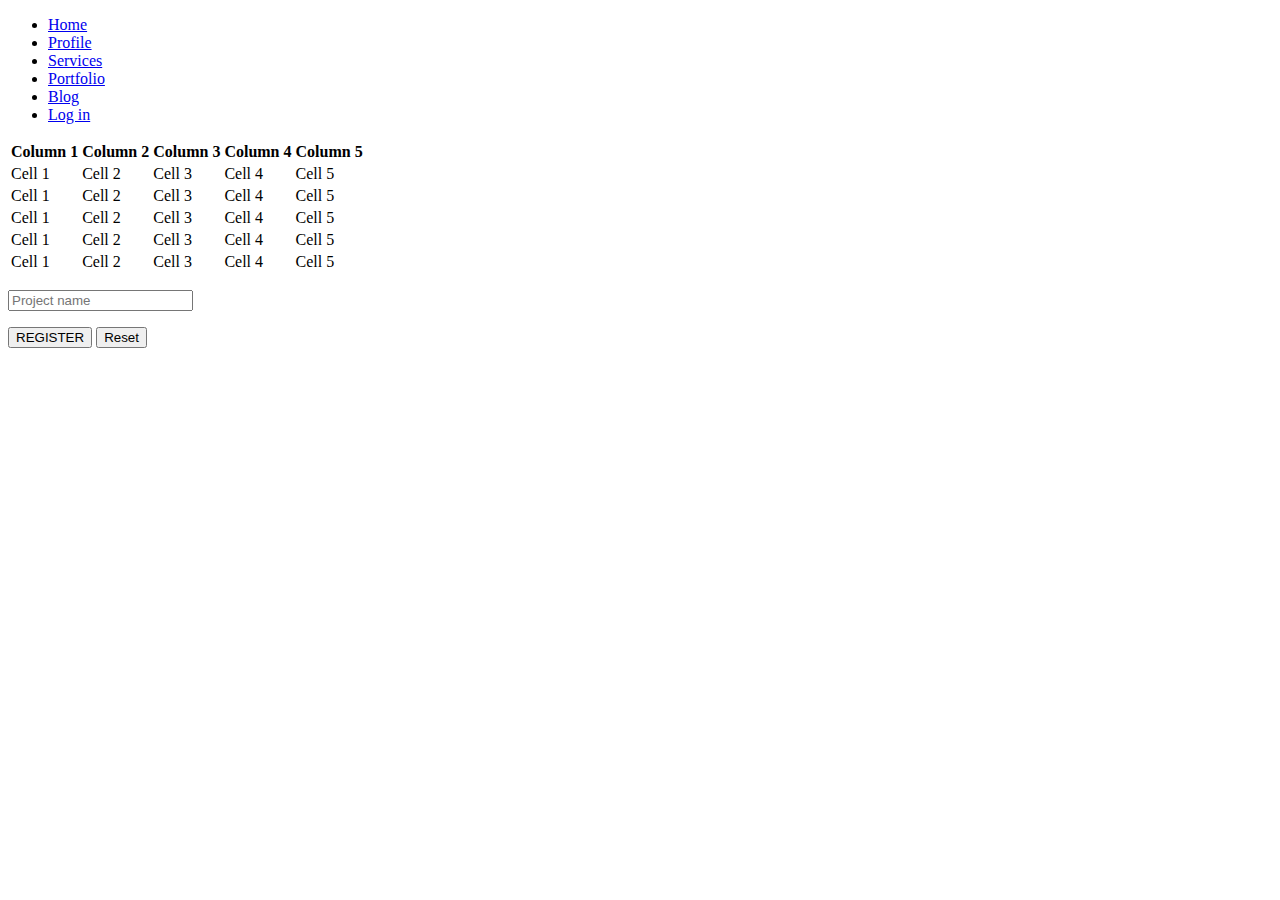
==== src/main/resources/templates/addProject.html @ e185cdb2 "об'єднання програми для обчислення VaR з веб-додатком" ====
<!DOCTYPE HTML>
<html xmlns:th="http://www.thymeleaf.org">
<html lang="en">
<head>
    <meta charset="UTF-8">
    <title>Startup</title>
    <link rel="stylesheet" href="/css/addProjectstyle.css">

</head>
<body>
    <div class="container">
    <div class="page">
        <div class="page__demo">
            <nav class="menu">
                <ul class="menu__list">
                    <li class="menu__group"><a href="/" class="menu__link">Home</a></li>
                    <li class="menu__group"><a href="/profile" class="menu__link">Profile</a></li>
                    <li class="menu__group"><a href="#0" class="menu__link">Services</a></li>
                    <li class="menu__group"><a href="/addProject" class="menu__link">Portfolio</a></li>
                    <li class="menu__group"><a href="/blog" class="menu__link">Blog</a></li>
                    <li class="menu__group"><a href="/reg" class="menu__link">Log in</a></li>
                </ul>
            </nav>
        </div>
    </div>

    </div>

    <div class="container2">
        <table>
            <thead>
            <tr>
                <th>Column 1</th>
                <th>Column 2</th>
                <th>Column 3</th>
                <th>Column 4</th>
                <th>Column 5</th>
            </tr>
            </thead>
            <tbody>
            <tr>
                <td>Cell 1</td>
                <td>Cell 2</td>
                <td>Cell 3</td>
                <td>Cell 4</td>
                <td>Cell 5</td>
            </tr>
            <tr>
                <td>Cell 1</td>
                <td>Cell 2</td>
                <td>Cell 3</td>
                <td>Cell 4</td>
                <td>Cell 5</td>
            </tr>
            <tr>
                <td>Cell 1</td>
                <td>Cell 2</td>
                <td>Cell 3</td>
                <td>Cell 4</td>
                <td>Cell 5</td>
            </tr>
            <tr>
                <td>Cell 1</td>
                <td>Cell 2</td>
                <td>Cell 3</td>
                <td>Cell 4</td>
                <td>Cell 5</td>
            </tr>
            <tr>
                <td>Cell 1</td>
                <td>Cell 2</td>
                <td>Cell 3</td>
                <td>Cell 4</td>
                <td>Cell 5</td>
            </tr>
            </tbody>
        </table>

    </div>
    <form action="#" th:action="@{/addProject}" class='input-fields' th:object="${project}" method="get">
        <p><input type="text" th:field="*{projectName}"  class='input-line full-width' placeholder="Project name"/></p>
        <p> <input type="submit" value="REGISTER"  class='ghost-round full-width'>
            <input type="reset" value="Reset"  class='ghost-round full-width'/></p>
    </form>
</body>
</html>
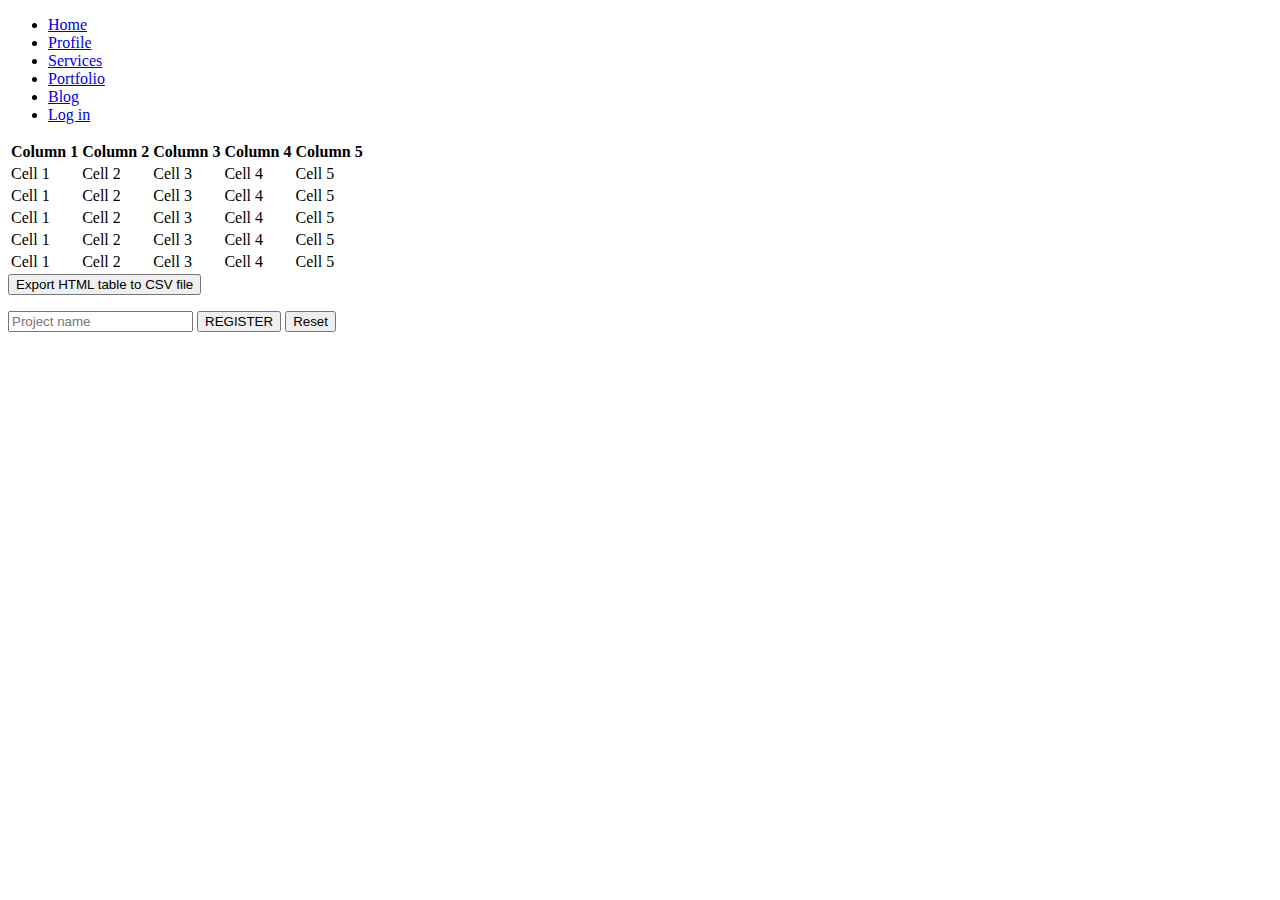
==== commit 1725f0c7: "об'єднання програми для обчислення VaR з веб-додатком" ====
--- a/src/main/resources/templates/addProject.html
+++ b/src/main/resources/templates/addProject.html
@@ -75,12 +75,13 @@
             </tr>
             </tbody>
         </table>
+        <button>Export HTML table to CSV file</button>
+    </div>
 
-    </div>
     <form action="#" th:action="@{/addProject}" class='input-fields' th:object="${project}" method="get">
-        <p><input type="text" th:field="*{projectName}"  class='input-line full-width' placeholder="Project name"/></p>
-        <p> <input type="submit" value="REGISTER"  class='ghost-round full-width'>
-            <input type="reset" value="Reset"  class='ghost-round full-width'/></p>
+        <p><input type="text" th:field="*{projectName}" class='input-line full-width' placeholder="Project name"/>
+            <input type="submit" value="REGISTER" class='ghost-round full-width'>
+            <input type="reset" value="Reset" class='ghost-round full-width'/></p>
     </form>
 </body>
 </html>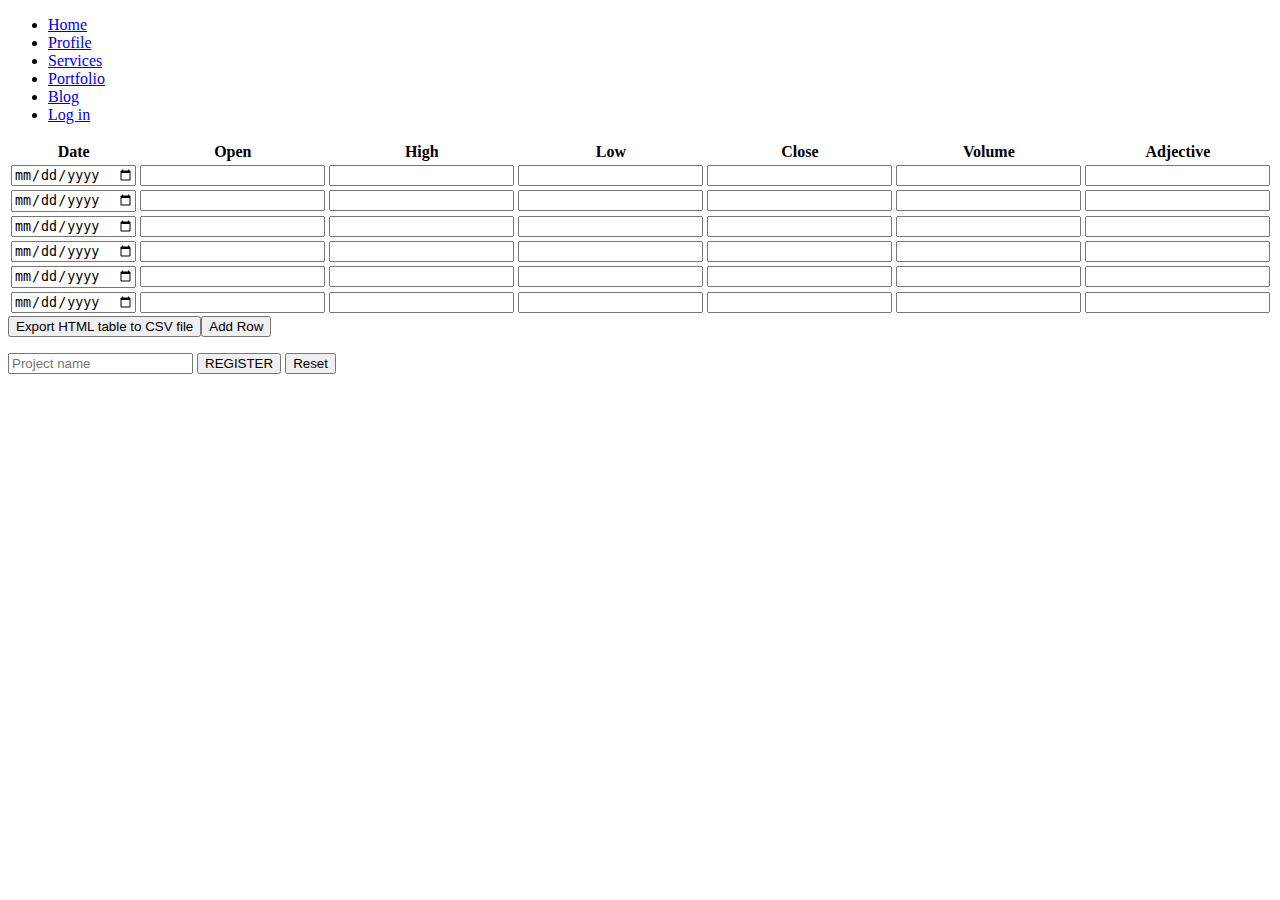
==== commit b5266d42: "об'єднання програми для обчислення VaR з веб-додатком" ====
--- a/src/main/resources/templates/addProject.html
+++ b/src/main/resources/templates/addProject.html
@@ -5,6 +5,7 @@
     <meta charset="UTF-8">
     <title>Startup</title>
     <link rel="stylesheet" href="/css/addProjectstyle.css">
+    <link rel="stylesheet" href="/js/htmlTocsv.js">
 
 </head>
 <body>
@@ -27,61 +28,156 @@
     </div>
 
     <div class="container2">
-        <table>
+        <div>
+            <table id="myTable">
             <thead>
             <tr>
-                <th>Column 1</th>
-                <th>Column 2</th>
-                <th>Column 3</th>
-                <th>Column 4</th>
-                <th>Column 5</th>
+                <th>Date</th>
+                <th>Open</th>
+                <th>High</th>
+                <th>Low</th>
+                <th>Close</th>
+                <th>Volume</th>
+                <th>Adjective</th>
             </tr>
             </thead>
-            <tbody>
+
+            <tbody class="scroll">
             <tr>
-                <td>Cell 1</td>
-                <td>Cell 2</td>
-                <td>Cell 3</td>
-                <td>Cell 4</td>
-                <td>Cell 5</td>
+                <td><input type="date"></td>
+                <td><input type="number" class="input-line"/></td>
+                <td><input type="number"class="input-line"/></td>
+                <td><input type="number"class="input-line"/></td>
+                <td><input type="number"class="input-line"/></td>
+                <td><input type="number"class="input-line"/></td>
+                <td><input type="number"class="input-line"/></td>
+            </tr> <tr>
+                <td><input type="date"></td>
+                <td><input type="number" class="input-line"/></td>
+                <td><input type="number"class="input-line"/></td>
+                <td><input type="number"class="input-line"/></td>
+                <td><input type="number"class="input-line"/></td>
+                <td><input type="number"class="input-line"/></td>
+                <td><input type="number"class="input-line"/></td>
+            </tr> <tr>
+                <td><input type="date"></td>
+                <td><input type="number" class="input-line"/></td>
+                <td><input type="number"class="input-line"/></td>
+                <td><input type="number"class="input-line"/></td>
+                <td><input type="number"class="input-line"/></td>
+                <td><input type="number"class="input-line"/></td>
+                <td><input type="number"class="input-line"/></td>
+            </tr> <tr>
+                <td><input type="date"></td>
+                <td><input type="number" class="input-line"/></td>
+                <td><input type="number"class="input-line"/></td>
+                <td><input type="number"class="input-line"/></td>
+                <td><input type="number"class="input-line"/></td>
+                <td><input type="number"class="input-line"/></td>
+                <td><input type="number"class="input-line"/></td>
+            </tr> <tr>
+                <td><input type="date"></td>
+                <td><input type="number" class="input-line"/></td>
+                <td><input type="number"class="input-line"/></td>
+                <td><input type="number"class="input-line"/></td>
+                <td><input type="number"class="input-line"/></td>
+                <td><input type="number"class="input-line"/></td>
+                <td><input type="number"class="input-line"/></td>
+            </tr> <tr>
+                <td><input type="date"></td>
+                <td><input type="number" class="input-line"/></td>
+                <td><input type="number"class="input-line"/></td>
+                <td><input type="number"class="input-line"/></td>
+                <td><input type="number"class="input-line"/></td>
+                <td><input type="number"class="input-line"/></td>
+                <td><input type="number"class="input-line"/></td>
             </tr>
-            <tr>
-                <td>Cell 1</td>
-                <td>Cell 2</td>
-                <td>Cell 3</td>
-                <td>Cell 4</td>
-                <td>Cell 5</td>
-            </tr>
-            <tr>
-                <td>Cell 1</td>
-                <td>Cell 2</td>
-                <td>Cell 3</td>
-                <td>Cell 4</td>
-                <td>Cell 5</td>
-            </tr>
-            <tr>
-                <td>Cell 1</td>
-                <td>Cell 2</td>
-                <td>Cell 3</td>
-                <td>Cell 4</td>
-                <td>Cell 5</td>
-            </tr>
-            <tr>
-                <td>Cell 1</td>
-                <td>Cell 2</td>
-                <td>Cell 3</td>
-                <td>Cell 4</td>
-                <td>Cell 5</td>
-            </tr>
+
             </tbody>
+
         </table>
-        <button>Export HTML table to CSV file</button>
+
+    </div>
+        <button >Export HTML table to CSV file</button><button onclick="myFunction()">Add Row</button>
+
+        <script>
+            function myFunction() {
+                var table = document.getElementById("myTable");
+                var row = table.insertRow(table.rows.length - 1);
+                var cell1 = row.insertCell(0);
+                var cell2 = row.insertCell(1);
+                var cell3 = row.insertCell(2);
+                var cell4 = row.insertCell(3);
+                var cell5 = row.insertCell(4);
+                var cell6 = row.insertCell(5);
+                var cell7 = row.insertCell(6);
+
+                cell1.innerHTML = "<input type=\"date\"/>";
+                cell2.innerHTML = "<input type=\"number\"class=\"input-line\"/>";
+                cell3.innerHTML = "<input type=\"number\"class=\"input-line\"/>";
+                cell4.innerHTML = "<input type=\"number\"class=\"input-line\"/>";
+                cell5.innerHTML = "<input type=\"number\"class=\"input-line\"/>";
+                cell6.innerHTML = "<input type=\"number\"class=\"input-line\"/>";
+                cell7.innerHTML = "<input type=\"number\"class=\"input-line\"/>";
+            }
+        </script>
+        <script>
+            function download_csv(csv, filename) {
+                var csvFile;
+                var downloadLink;
+
+                // CSV FILE
+                csvFile = new Blob([csv], {type: "text/csv"});
+
+                // Download link
+                downloadLink = document.createElement("a");
+
+                // File name
+                downloadLink.download = filename;
+
+                // We have to create a link to the file
+                downloadLink.href = window.URL.createObjectURL(csvFile);
+
+                // Make sure that the link is not displayed
+                downloadLink.style.display = "none";
+
+                // Add the link to your DOM
+                document.body.appendChild(downloadLink);
+
+                // Lanzamos
+                downloadLink.click();
+            }
+
+            function export_table_to_csv(html, filename) {
+                var csv = [];
+                var rows = document.querySelectorAll("table tr");
+
+                for (var i = 0; i < rows.length; i++) {
+                    var row = [], cols = rows[i].querySelectorAll("td, th");
+
+                    for (var j = 0; j < cols.length; j++)
+                        row.push(cols[j].innerText);
+
+                    csv.push(row.join(","));
+                }
+
+                // Download CSV
+                download_csv(csv.join("\n"), filename);
+            }
+
+            document.querySelector("button").addEventListener("click", function () {
+                var html = document.querySelector("table").outerHTML;
+                export_table_to_csv(html, "table.csv");
+            });</script>
+        <div>
+            <form action="#" th:action="@{/addProject}" class='input-fields' th:object="${project}" method="get">
+                <p><input type="text" th:field="*{projectName}" class='input-line full-width' placeholder="Project name"/>
+                    <input type="submit" value="REGISTER" class='ghost-round full-width'>
+                    <input type="reset" value="Reset" class='ghost-round full-width'/></p>
+            </form>
+        </div>
     </div>
 
-    <form action="#" th:action="@{/addProject}" class='input-fields' th:object="${project}" method="get">
-        <p><input type="text" th:field="*{projectName}" class='input-line full-width' placeholder="Project name"/>
-            <input type="submit" value="REGISTER" class='ghost-round full-width'>
-            <input type="reset" value="Reset" class='ghost-round full-width'/></p>
-    </form>
+
 </body>
 </html>